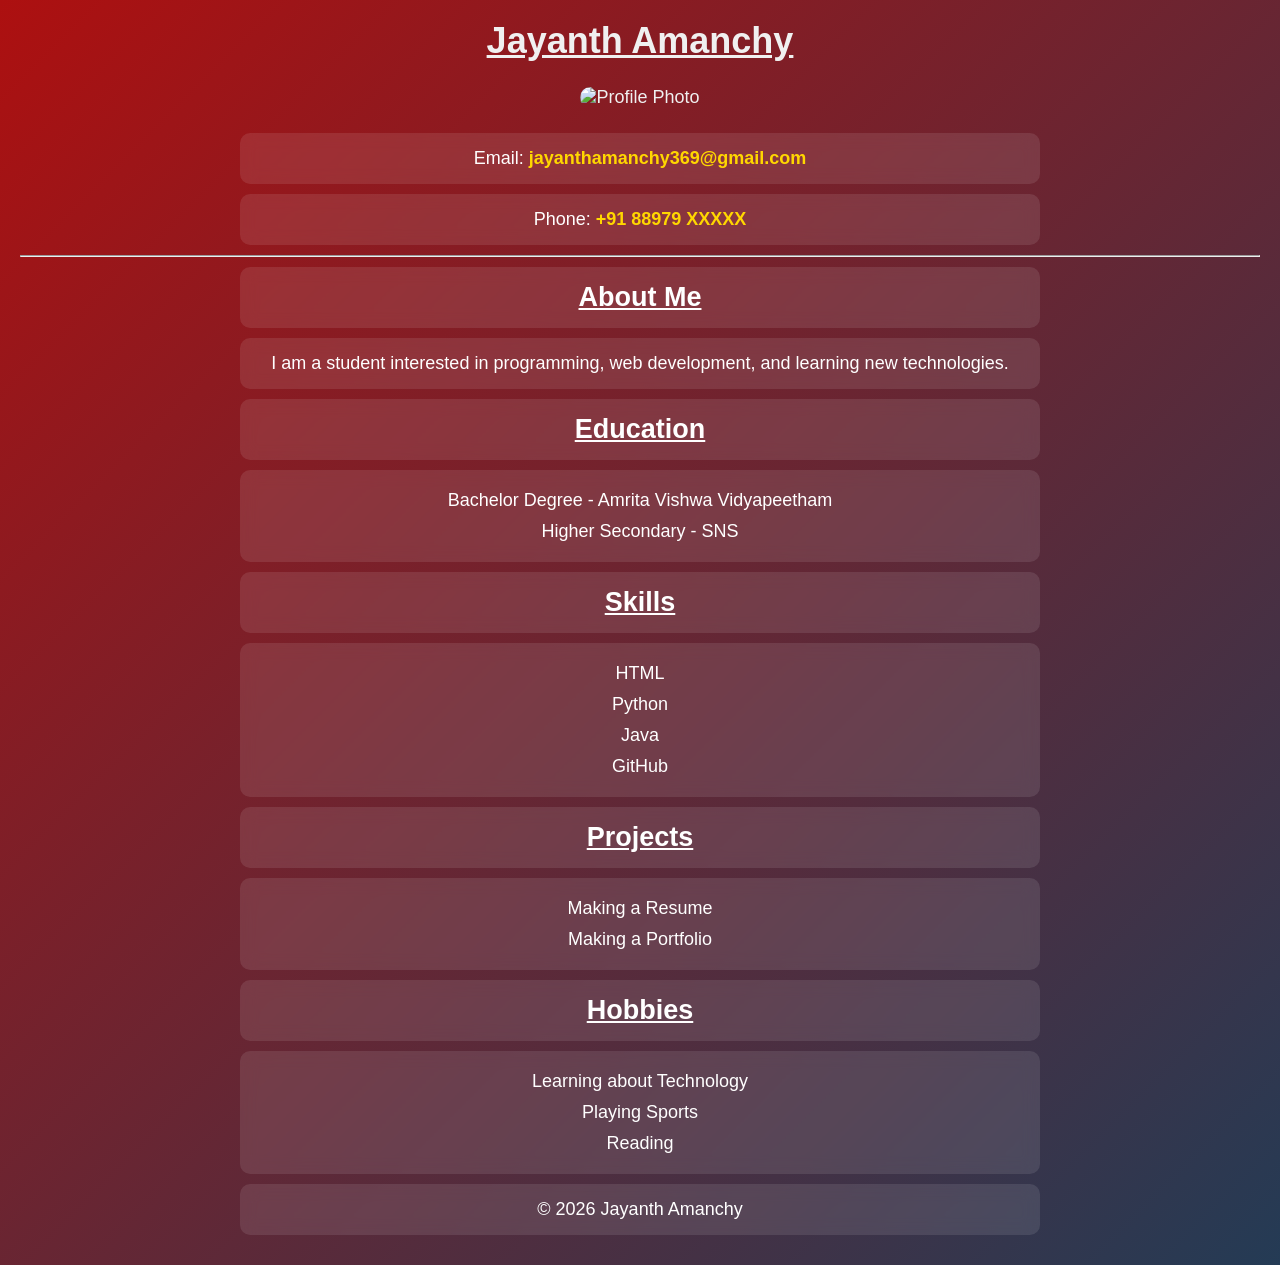
==== Resume.html @ 7c1ce236 "Adding files" ====
<!DOCTYPE html>
<html lang="en">
<head>
    <meta charset="UTF-8">
    <meta name="viewport" content="width=device-width, initial-scale=1.0">
    <title>My Resume</title>
    <link rel="stylesheet" href="mystylesheet.css">
</head>

<body>

    <header>
        <h1><ins>Jayanth Amanchy</ins></h1>
        <img src="D:\One Drive Data\OneDrive\Pictures\Jayanth ChatGPT Image.png" alt="Profile Photo" height="100" width="80">

        <p>Email: <a href="mailto:jayanthamanchy369@gmail.com">jayanthamanchy369@gmail.com</a></p>
        <p>Phone: <a href="#">+91 88979 XXXXX</a></p>
    </header>

    <hr>

    <section>
        <h2><ins>About Me</ins></h2>
        <p>
            I am a student interested in programming, web development,
            and learning new technologies.
        </p>
    </section>

    <section>
        <h2><ins>Education</ins></h2>
        <ul>
            <li>Bachelor Degree - Amrita Vishwa Vidyapeetham</li>
            <li>Higher Secondary - SNS</li>
        </ul>
    </section>

    <section>
        <h2><ins>Skills</ins></h2>
        <ul>
            <li>HTML</li>
            <li>Python</li>
            <li>Java</li>
            <li>GitHub</li>
        </ul>
    </section>

    <section>
        <h2><ins>Projects</ins></h2>
        <ul>
            <li>Making a Resume</li>
            <li>Making a Portfolio</li>
        </ul>
    </section>

    <section>
        <h2><ins>Hobbies</ins></h2>
        <ul>
            <li>Learning about Technology</li>
            <li>Playing Sports</li>
            <li>Reading</li>
        </ul>
    </section>

    <footer>
        <p>© 2026 Jayanth Amanchy</p>
    </footer>

</body>
</html>
---- mystylesheet.css ----
/* Reset */
* {
    margin: 0;
    padding: 0;
    box-sizing: border-box;
}

/* Default (Mobile First) */
body {
    font-family: Arial, sans-serif;
    padding: 20px;
    text-align: center;
    background: linear-gradient(135deg, #25bf93, #feb47b);
    color: #333;
}

/* Profile Image */
img {
    border-radius: 12px;
    margin: 15px 0;
}

/* Headings */
h1 {
    margin-bottom: 10px;
}

h2 {
    margin-top: 30px;
    margin-bottom: 10px;
    color: #222;
}

/* Sections look like cards */
h2, p, ul {
    background: rgba(255, 255, 255, 0.9);
    padding: 15px;
    margin: 10px auto;
    border-radius: 10px;
    max-width: 600px;
}

/* Lists */
ul {
    list-style: none;
}

ul li {
    padding: 5px;
}

/* Links */
a {
    text-decoration: none;
    color: #ff4e50;
    font-weight: bold;
}

a:hover {
    text-decoration: underline;
}

/* Tablet View */
@media (min-width: 768px) {
    body {
        background: linear-gradient(135deg, #3e5f37, #5b86e5);
        font-size: 16px;
    }

    h2, p, ul {
        max-width: 700px;
    }
}

/* Laptop/Desktop View */
@media (min-width: 1024px) {
    body {
        background: linear-gradient(135deg, #ad1010, #243b55);
        color: #f0f0f0;
        font-size: 18px;
    }

    h2, p, ul {
        background: rgba(255, 255, 255, 0.1);
        color: #fff;
        backdrop-filter: blur(8px);
        max-width: 800px;
    }

    a {
        color: #ffd700;
    }
}

/* Small Mobile Fix */
@media (max-width: 480px) {
    img {
        width: 100%;
        height: auto;
    }
}
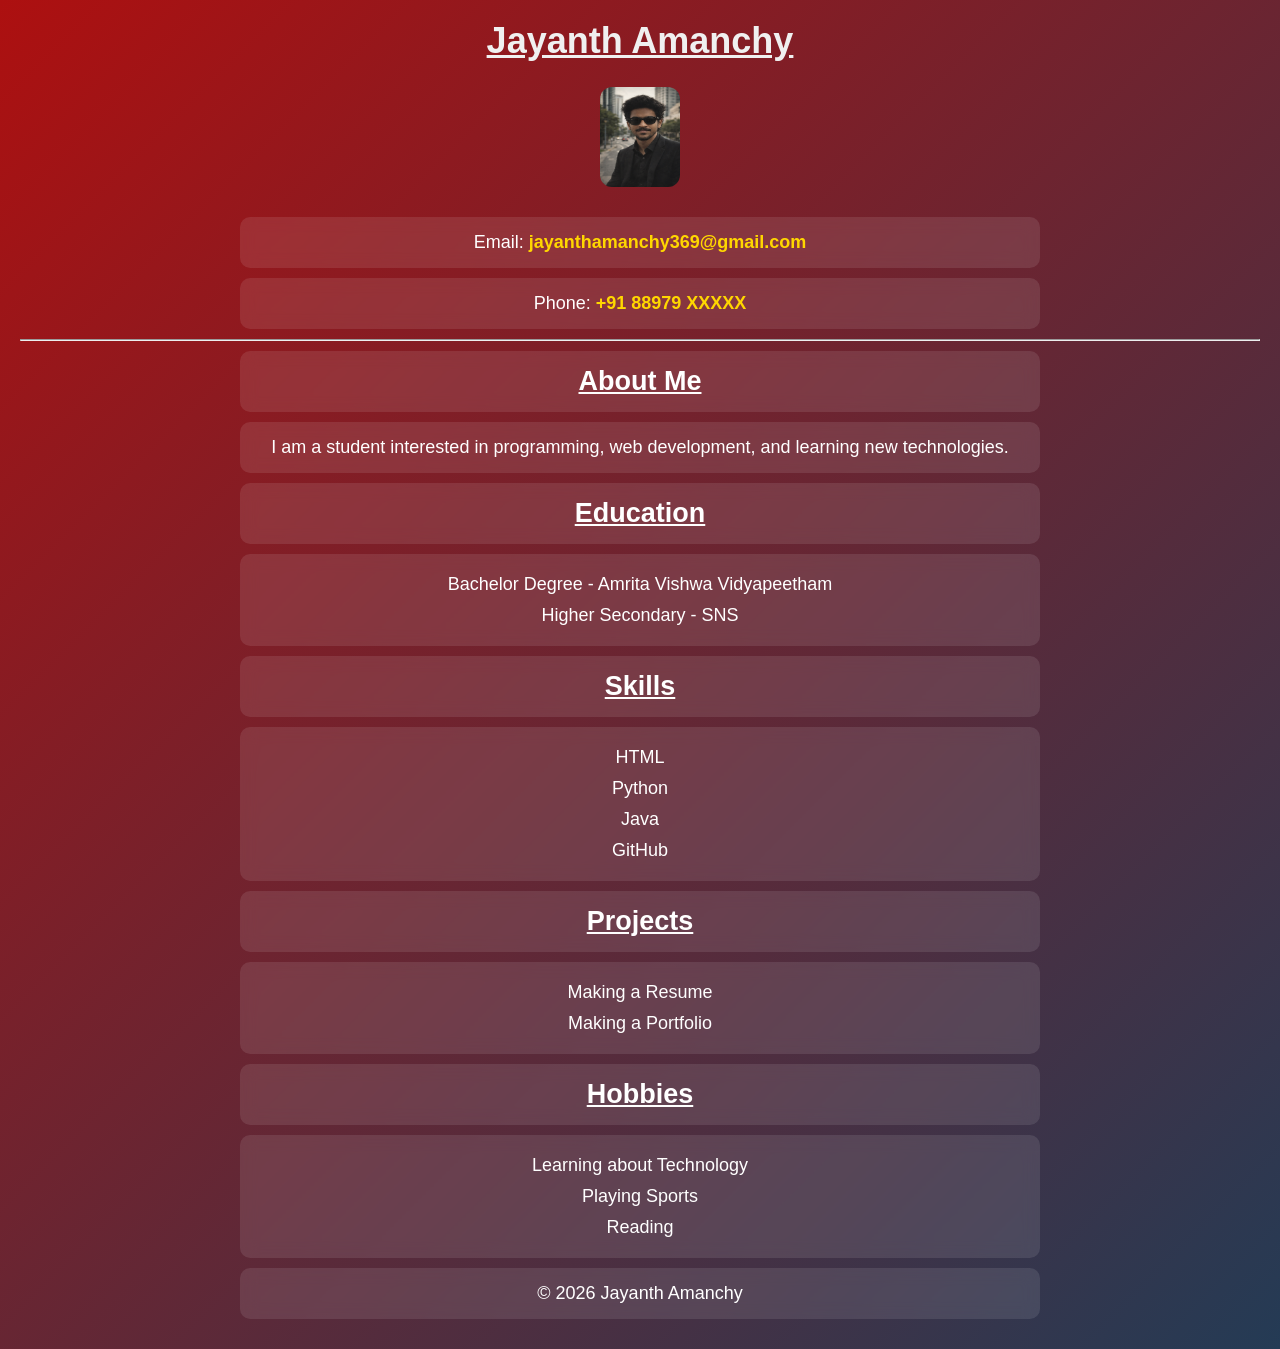
==== commit 92360ed2: "Update Resume.html" ====
--- a/Resume.html
+++ b/Resume.html
@@ -11,7 +11,7 @@
 
     <header>
         <h1><ins>Jayanth Amanchy</ins></h1>
-        <img src="D:\One Drive Data\OneDrive\Pictures\Jayanth ChatGPT Image.png" alt="Profile Photo" height="100" width="80">
+        <img src="Jayanth ChatGPT Image.png" alt="Profile Photo" height="100" width="80">
 
         <p>Email: <a href="mailto:jayanthamanchy369@gmail.com">jayanthamanchy369@gmail.com</a></p>
         <p>Phone: <a href="#">+91 88979 XXXXX</a></p>
@@ -67,4 +67,4 @@
     </footer>
 
 </body>
-</html>+</html>
